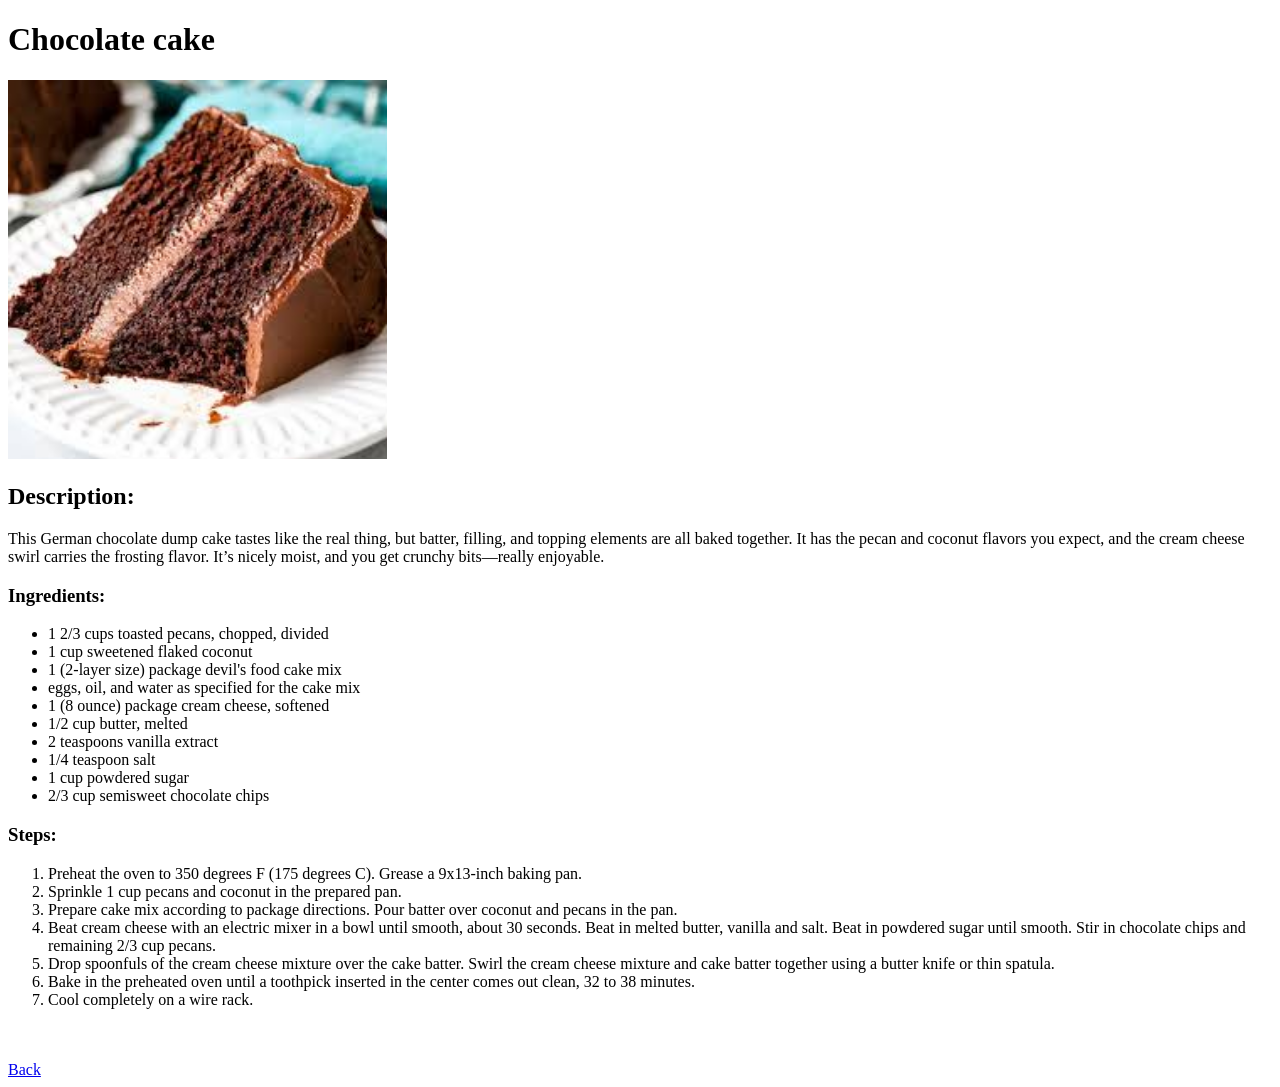
==== recipes/chocolate-cake.html @ 592bdd6e "Add two new recipes to index Added two new recipes to the main index page: pizza.html and chocolate-" ====
<!DOCTYPE html>
<html lang="en">
<head>
    <meta charset="UTF-8">
    <meta name="viewport" content="width=device-width, initial-scale=1.0">
    <title>Chocolate cake</title>
</head>
<body>
    <h1>Chocolate cake</h1>
    <img src="img/cake.jpg" alt="A picture of a slice of a chocolate cake" width="30%">
    <h2>Description:</h2>
    <p>This German chocolate dump cake tastes like the real thing, but batter, filling, and topping elements are all baked together. It has the pecan and coconut flavors you expect, and the cream cheese swirl carries the frosting flavor. It’s nicely moist, and you get crunchy bits—really enjoyable. </p>
    <h3>Ingredients:</h3>
    <ul>
        <li>1 2/3 cups toasted pecans, chopped, divided</li>
        <li>1 cup sweetened flaked coconut</li>
        <li>1 (2-layer size) package devil's food cake mix</li>
        <li>eggs, oil, and water as specified for the cake mix</li>
        <li>1 (8 ounce) package cream cheese, softened</li>
        <li>1/2 cup butter, melted</li>
        <li>2 teaspoons vanilla extract</li>
        <li>1/4 teaspoon salt</li>
        <li>1 cup powdered sugar</li>
        <li>2/3 cup semisweet chocolate chips</li>
    </ul>
    <h3>Steps:</h3>
    <ol>
        <li>Preheat the oven to 350 degrees F (175 degrees C). Grease a 9x13-inch baking pan.</li>
        <li>Sprinkle 1 cup pecans and coconut in the prepared pan.</li>
        <li>Prepare cake mix according to package directions. Pour batter over coconut and pecans in the pan.</li>
        <li>Beat cream cheese with an electric mixer in a bowl until smooth, about 30 seconds. Beat in melted butter, vanilla and salt. Beat in powdered sugar until smooth. Stir in chocolate chips and remaining 2/3 cup pecans.</li>
        <li>Drop spoonfuls of the cream cheese mixture over the cake batter. Swirl the cream cheese mixture and cake batter together using a butter knife or thin spatula.</li>
        <li>Bake in the preheated oven until a toothpick inserted in the center comes out clean, 32 to 38 minutes.</li>
        <li>Cool completely on a wire rack.</li>
    </ol>
    <br>
    <br>
    <a href="../index.html">Back</a>
</body>
</html>
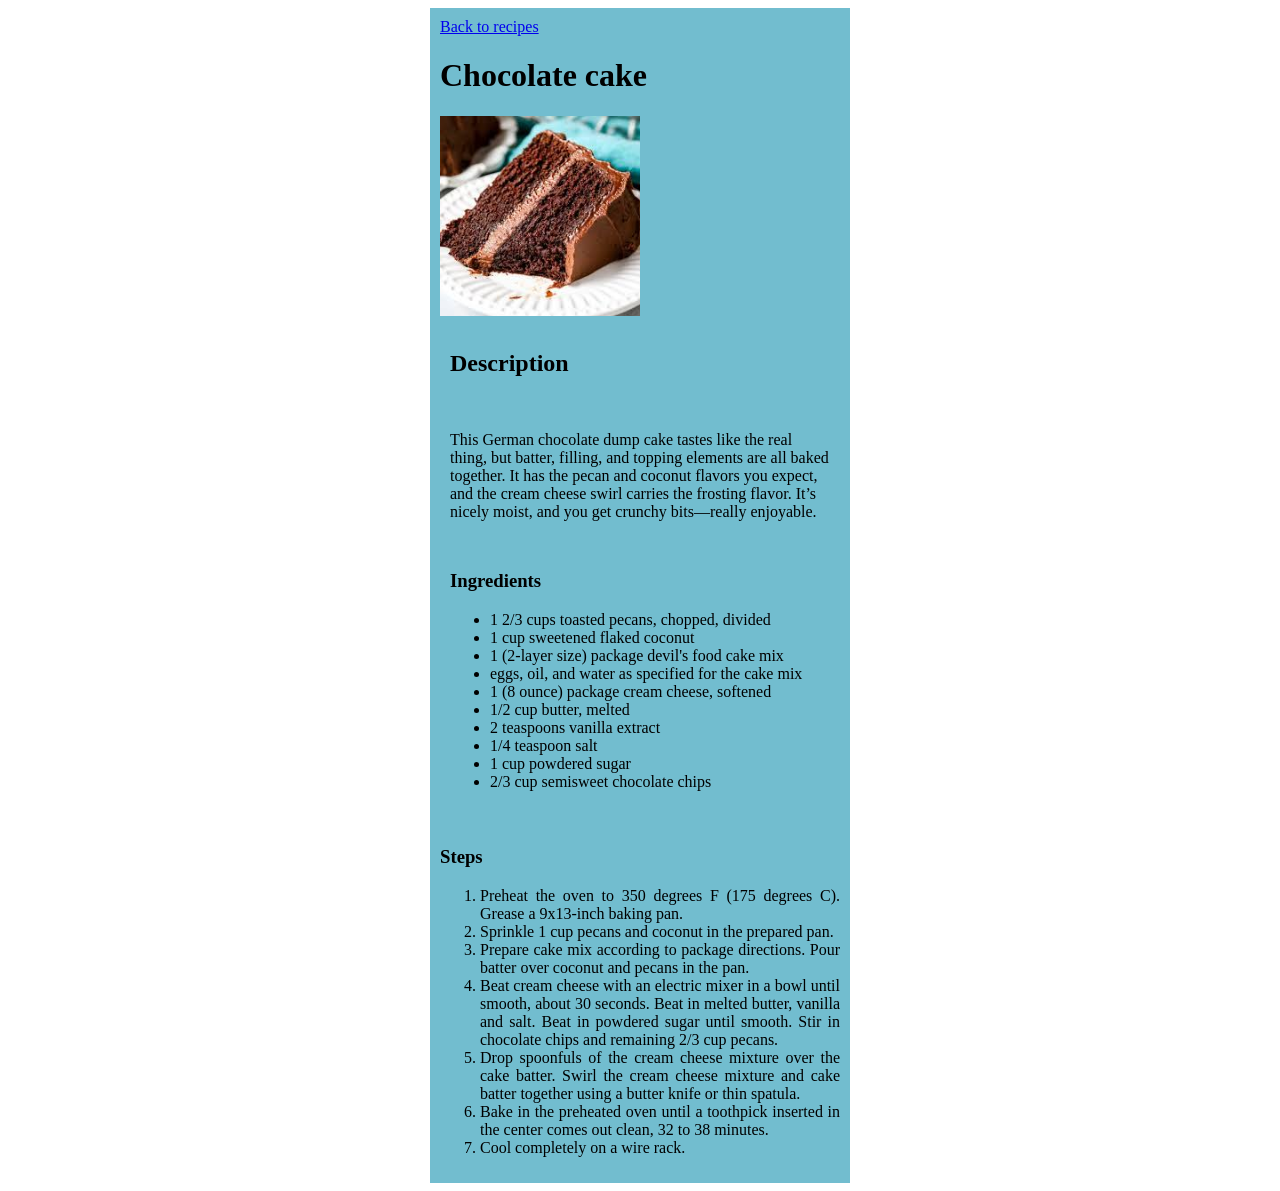
==== commit 0ecaa265: "will...Add style and structure to the index and recipe pages Created main-style.css and recipe-style" ====
--- a/recipes/chocolate-cake.html
+++ b/recipes/chocolate-cake.html
@@ -4,37 +4,50 @@
     <meta charset="UTF-8">
     <meta name="viewport" content="width=device-width, initial-scale=1.0">
     <title>Chocolate cake</title>
+    <link rel="stylesheet" href="../css/recipe-style.css">
 </head>
 <body>
-    <h1>Chocolate cake</h1>
-    <img src="img/cake.jpg" alt="A picture of a slice of a chocolate cake" width="30%">
-    <h2>Description:</h2>
-    <p>This German chocolate dump cake tastes like the real thing, but batter, filling, and topping elements are all baked together. It has the pecan and coconut flavors you expect, and the cream cheese swirl carries the frosting flavor. It’s nicely moist, and you get crunchy bits—really enjoyable. </p>
-    <h3>Ingredients:</h3>
-    <ul>
-        <li>1 2/3 cups toasted pecans, chopped, divided</li>
-        <li>1 cup sweetened flaked coconut</li>
-        <li>1 (2-layer size) package devil's food cake mix</li>
-        <li>eggs, oil, and water as specified for the cake mix</li>
-        <li>1 (8 ounce) package cream cheese, softened</li>
-        <li>1/2 cup butter, melted</li>
-        <li>2 teaspoons vanilla extract</li>
-        <li>1/4 teaspoon salt</li>
-        <li>1 cup powdered sugar</li>
-        <li>2/3 cup semisweet chocolate chips</li>
-    </ul>
-    <h3>Steps:</h3>
-    <ol>
-        <li>Preheat the oven to 350 degrees F (175 degrees C). Grease a 9x13-inch baking pan.</li>
-        <li>Sprinkle 1 cup pecans and coconut in the prepared pan.</li>
-        <li>Prepare cake mix according to package directions. Pour batter over coconut and pecans in the pan.</li>
-        <li>Beat cream cheese with an electric mixer in a bowl until smooth, about 30 seconds. Beat in melted butter, vanilla and salt. Beat in powdered sugar until smooth. Stir in chocolate chips and remaining 2/3 cup pecans.</li>
-        <li>Drop spoonfuls of the cream cheese mixture over the cake batter. Swirl the cream cheese mixture and cake batter together using a butter knife or thin spatula.</li>
-        <li>Bake in the preheated oven until a toothpick inserted in the center comes out clean, 32 to 38 minutes.</li>
-        <li>Cool completely on a wire rack.</li>
-    </ol>
-    <br>
-    <br>
-    <a href="../index.html">Back</a>
+    <div class="all">
+        <a href="../index.html">Back to recipes</a>
+        <h1>Chocolate cake</h1>
+        <img src="img/cake.jpg" alt="A picture of a slice of a chocolate cake">
+        <div class="insides">
+            <h2>Description</h2><br>
+            <p>This German chocolate dump cake tastes like the real thing, but batter, 
+                filling, and topping elements are all baked together. It has the pecan and 
+                coconut flavors you expect, and the cream cheese swirl carries the frosting flavor. 
+                It’s nicely moist, and you get crunchy bits—really enjoyable.
+            </p>
+        </div>
+        
+        <div class="insides">
+            <h3>Ingredients</h3>
+            <ul id="lists">
+                <li>1 2/3 cups toasted pecans, chopped, divided</li>
+                <li>1 cup sweetened flaked coconut</li>
+                <li>1 (2-layer size) package devil's food cake mix</li>
+                <li>eggs, oil, and water as specified for the cake mix</li>
+                <li>1 (8 ounce) package cream cheese, softened</li>
+                <li>1/2 cup butter, melted</li>
+                <li>2 teaspoons vanilla extract</li>
+                <li>1/4 teaspoon salt</li>
+                <li>1 cup powdered sugar</li>
+                <li>2/3 cup semisweet chocolate chips</li>
+            </ul>
+        </div>
+
+            <div class="insides"></div>
+                <h3>Steps</h3>
+                <ol id="lists">
+                    <li>Preheat the oven to 350 degrees F (175 degrees C). Grease a 9x13-inch baking pan.</li>
+                    <li>Sprinkle 1 cup pecans and coconut in the prepared pan.</li>
+                    <li>Prepare cake mix according to package directions. Pour batter over coconut and pecans in the pan.</li>
+                    <li>Beat cream cheese with an electric mixer in a bowl until smooth, about 30 seconds. Beat in melted butter, vanilla and salt. Beat in powdered sugar until smooth. Stir in chocolate chips and remaining 2/3 cup pecans.</li>
+                    <li>Drop spoonfuls of the cream cheese mixture over the cake batter. Swirl the cream cheese mixture and cake batter together using a butter knife or thin spatula.</li>
+                    <li>Bake in the preheated oven until a toothpick inserted in the center comes out clean, 32 to 38 minutes.</li>
+                    <li>Cool completely on a wire rack.</li>
+                </ol>
+            </div>
+    </div>
 </body>
 </html>
--- a/css/recipe-style.css
+++ b/css/recipe-style.css
@@ -0,0 +1,25 @@
+body{
+    background-color: white;
+}
+
+.all{
+    margin:0px auto;
+    padding:10px;
+    background-color: rgb(114, 189, 207);
+    display: block;
+    width:400px;
+}
+
+.insides{
+    margin: 5px;
+    padding: 5px;
+}
+
+li{
+    text-align: justify;
+}
+
+img{
+    width:50%;
+    text-align: center;
+}
